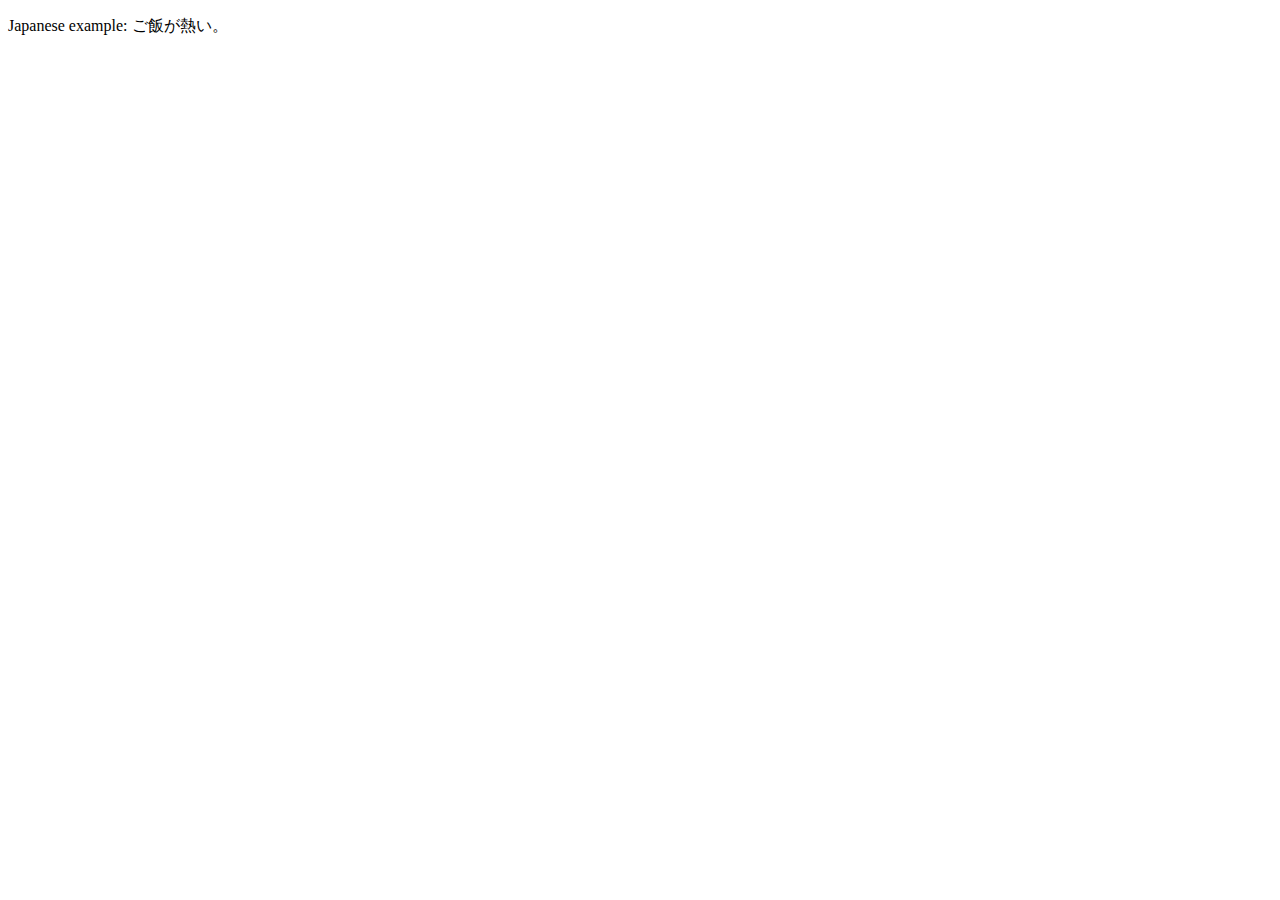
==== index.html @ e167fa45 "myMDN-learn" ====
<!DOCTYPE html>
<html>
    <head>
        <meta charset="utf-8">
        <link rel="shortcut icon" href="./Nerd_Tux_128px_1174607_easyicon.net.ico" type="image/x-icon">
        <title>hello</title>
    </head>
    <body>
      <p>Japanese example: ご飯が熱い。</p>
    </body>
</html>
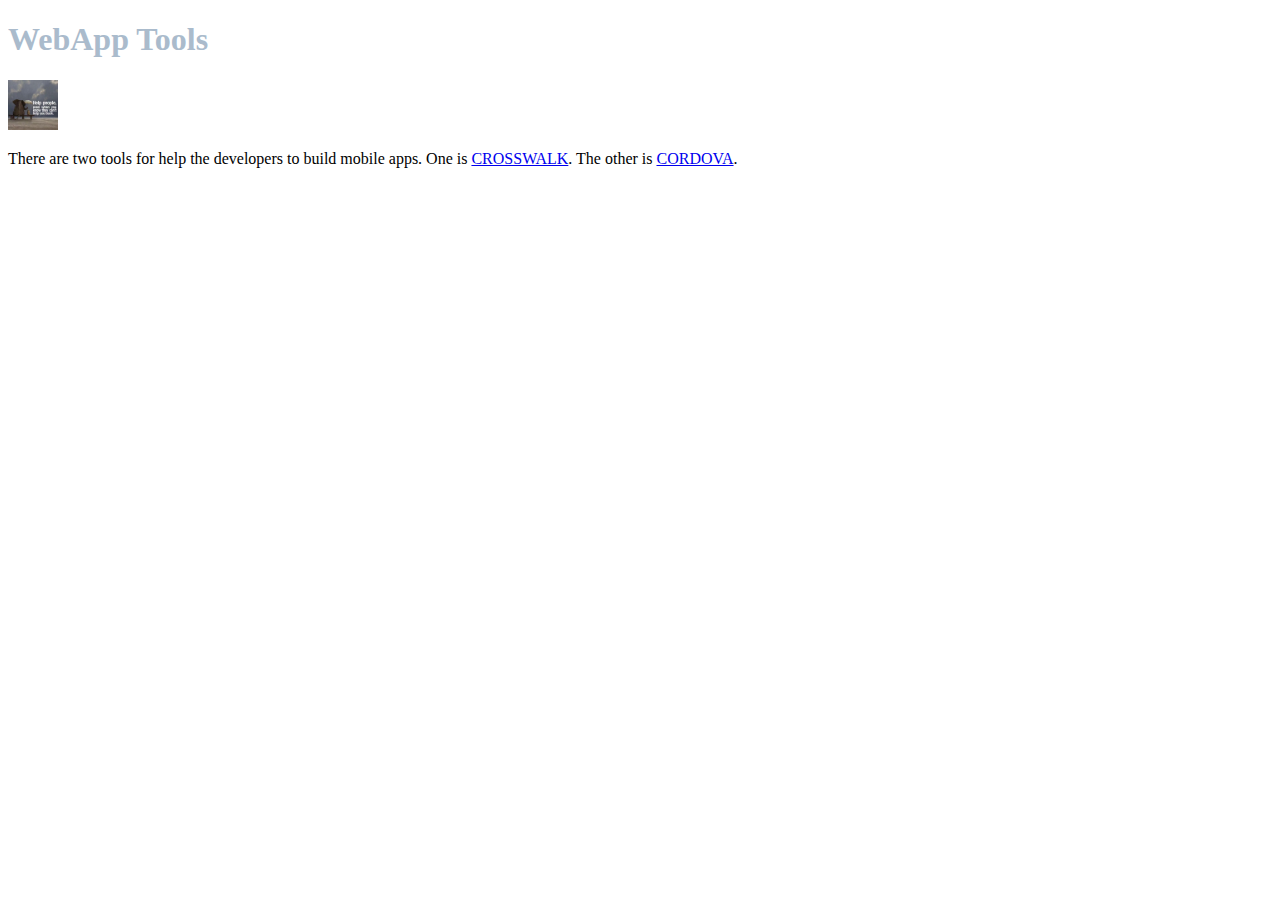
==== commit 7925d463: "update index.html" ====
--- a/index.html
+++ b/index.html
@@ -3,9 +3,17 @@
     <head>
         <meta charset="utf-8">
         <link rel="shortcut icon" href="./Nerd_Tux_128px_1174607_easyicon.net.ico" type="image/x-icon">
-        <title>hello</title>
+        <title>Webapp</title>
+        <link rel="stylesheet" href="1.css">
     </head>
     <body>
-      <p>Japanese example: ご飯が熱い。</p>
+      <header>
+        <h1>WebApp Tools</h1>
+        <img id="header-img" src="./resources/helppeople.png" alt="the title img">
+      </header>
+
+      <p>There are two tools for help the developers to build mobile apps. One is
+        <a href="https://crosswalk-project.org/documentation/android/system_setup.html" target="_blank">CROSSWALK</a>.
+       The other is <a href="http://cordova.apache.org/" target="_blank">CORDOVA</a>.</p>
     </body>
 </html>
--- a/1.css
+++ b/1.css
@@ -0,0 +1,12 @@
+h1 {
+  color: #aabbcc;
+}
+
+.haha {
+  color: red;
+}
+
+#header-img {
+  width: 50px;
+  height: 50px;
+}
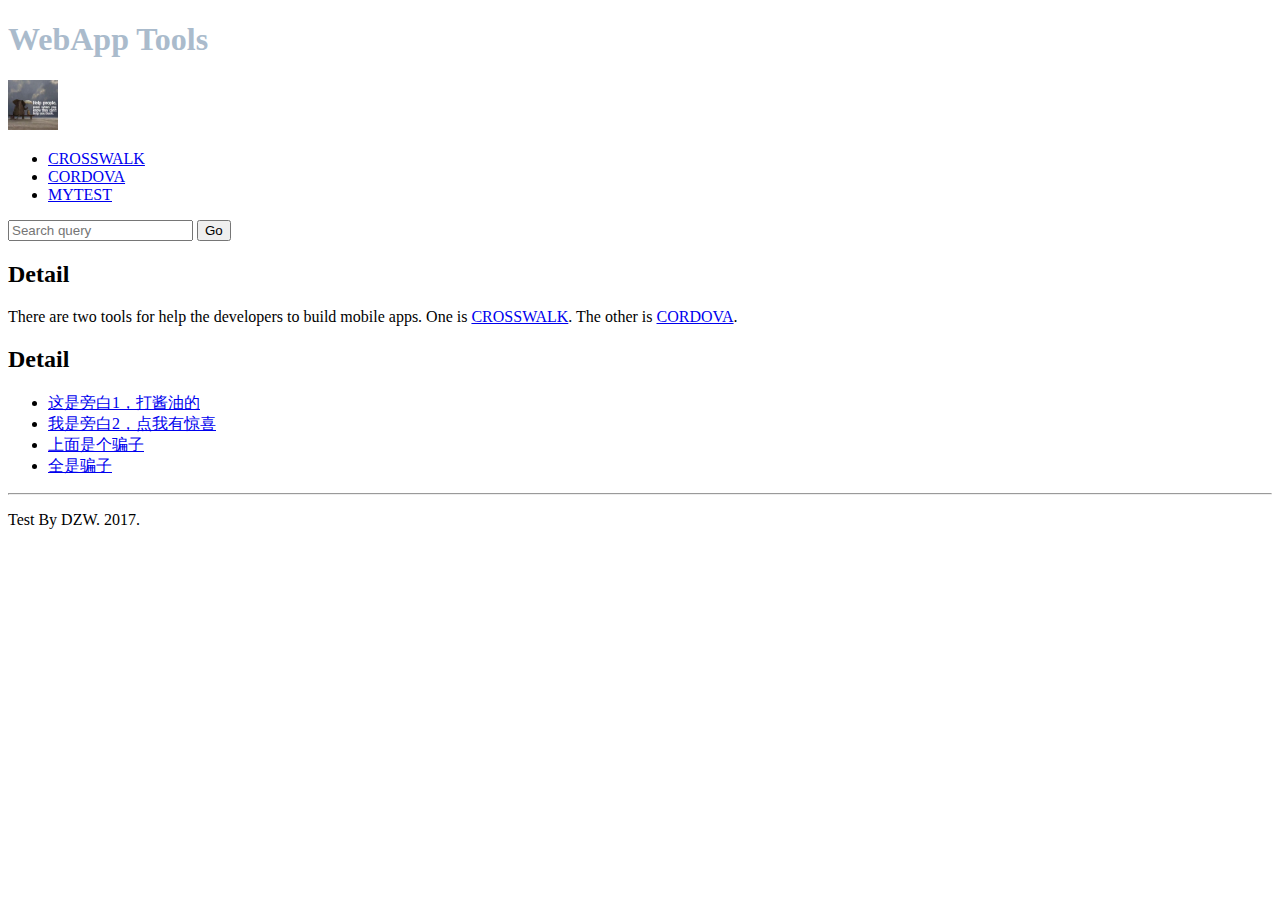
==== commit c6ef2ed4: "update index.html" ====
--- a/index.html
+++ b/index.html
@@ -11,9 +11,38 @@
         <h1>WebApp Tools</h1>
         <img id="header-img" src="./resources/helppeople.png" alt="the title img">
       </header>
+      <nav>
+        <ul>
+          <li><a href="https://crosswalk-project.org/documentation/android/system_setup.html" target="_blank">CROSSWALK</a></li>
+          <li><a href="http://cordova.apache.org/" target="_blank">CORDOVA</a></li>
+          <li><a href="1.html">MYTEST</a></li>
+        </ul>
+        <form>
+          <input type="search" name="q" placeholder="Search query">
+          <input type="submit" value="Go">
+        </form>
+      </nav>
+      <main>
+        <article>
+          <h2>Detail</h2>
+          <p>There are two tools for help the developers to build mobile apps. One is
+            <a href="https://crosswalk-project.org/documentation/android/system_setup.html" target="_blank">CROSSWALK</a>.
+           The other is <a href="http://cordova.apache.org/" target="_blank">CORDOVA</a>.</p>
+        </article>
+        <aside>
+          <h2>Detail</h2>
+          <ul>
+            <li><a href="#">这是旁白1，打酱油的</a></li>
+            <li><a href="#">我是旁白2，点我有惊喜</a></li>
+            <li><a href="#">上面是个骗子</a></li>
+            <li><a href="#">全是骗子</a></li>
+          </ul>
+        </aside>
+      </main>
+      <hr>
+      <footer>
+        <p>Test By DZW. 2017.</p>
+      </footer>
 
-      <p>There are two tools for help the developers to build mobile apps. One is
-        <a href="https://crosswalk-project.org/documentation/android/system_setup.html" target="_blank">CROSSWALK</a>.
-       The other is <a href="http://cordova.apache.org/" target="_blank">CORDOVA</a>.</p>
     </body>
 </html>
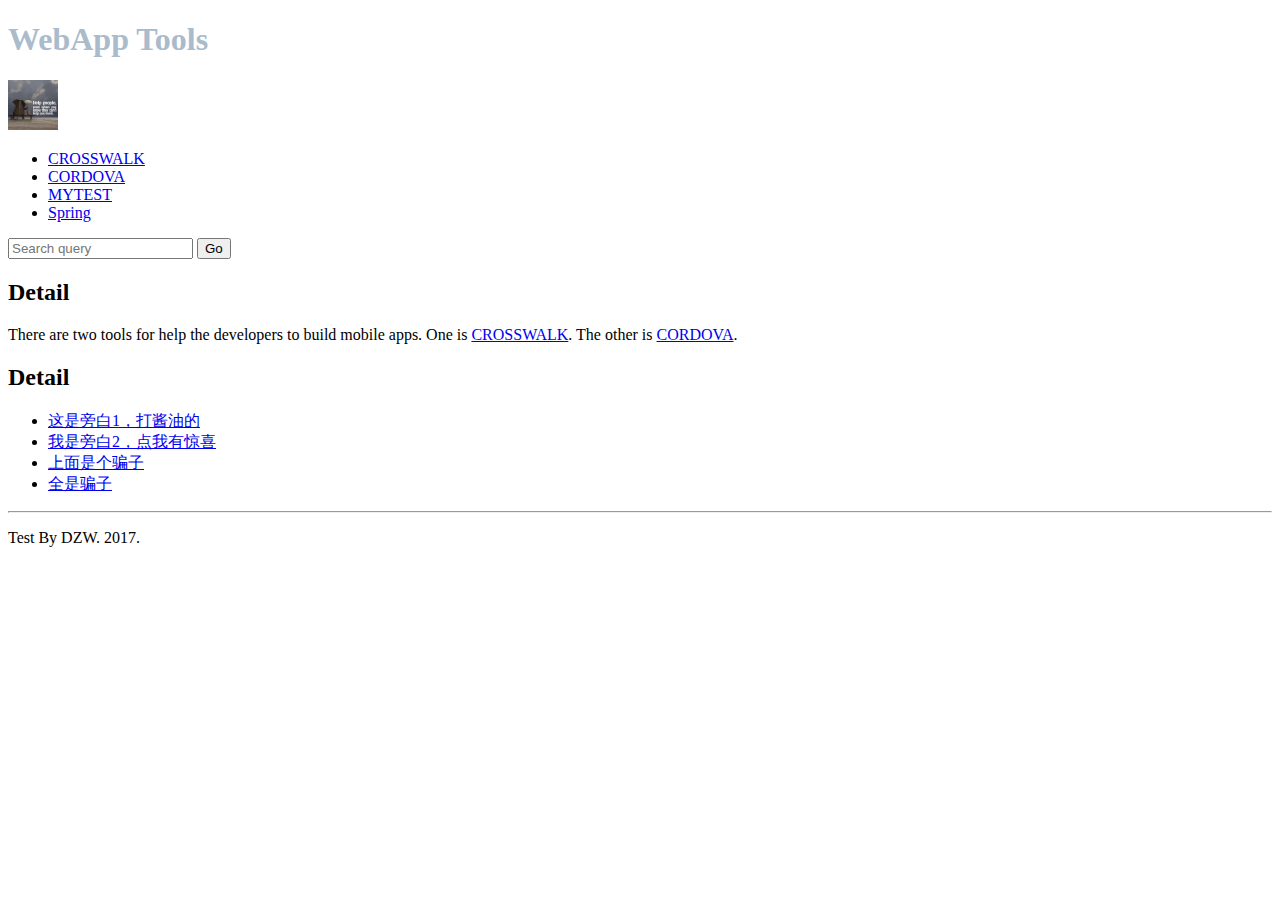
==== commit 4d424ea7: "add playr" ====
--- a/index.html
+++ b/index.html
@@ -2,8 +2,9 @@
 <html>
     <head>
         <meta charset="utf-8">
+<!--
         <link rel="shortcut icon" href="./Nerd_Tux_128px_1174607_easyicon.net.ico" type="image/x-icon">
-        <title>Webapp</title>
+-->        <title>Webapp</title>
         <link rel="stylesheet" href="1.css">
     </head>
     <body>
@@ -16,6 +17,7 @@
           <li><a href="https://crosswalk-project.org/documentation/android/system_setup.html" target="_blank">CROSSWALK</a></li>
           <li><a href="http://cordova.apache.org/" target="_blank">CORDOVA</a></li>
           <li><a href="1.html">MYTEST</a></li>
+          <li><a href="2.html">Spring</a></li>
         </ul>
         <form>
           <input type="search" name="q" placeholder="Search query">
@@ -43,6 +45,14 @@
       <footer>
         <p>Test By DZW. 2017.</p>
       </footer>
-
+<script type="text/javascript">
+String.prototype.repeatify = String.prototype.repeatify || function(times) {
+  var str = '';
+   for (var i = 0; i < times; i++) {
+      str += this;
+  }
+  return str;
+};
+</script>
     </body>
 </html>
--- a/1.css
+++ b/1.css
@@ -10,3 +10,7 @@
   width: 50px;
   height: 50px;
 }
+
+a:hover {
+  text-decoration: none;
+}
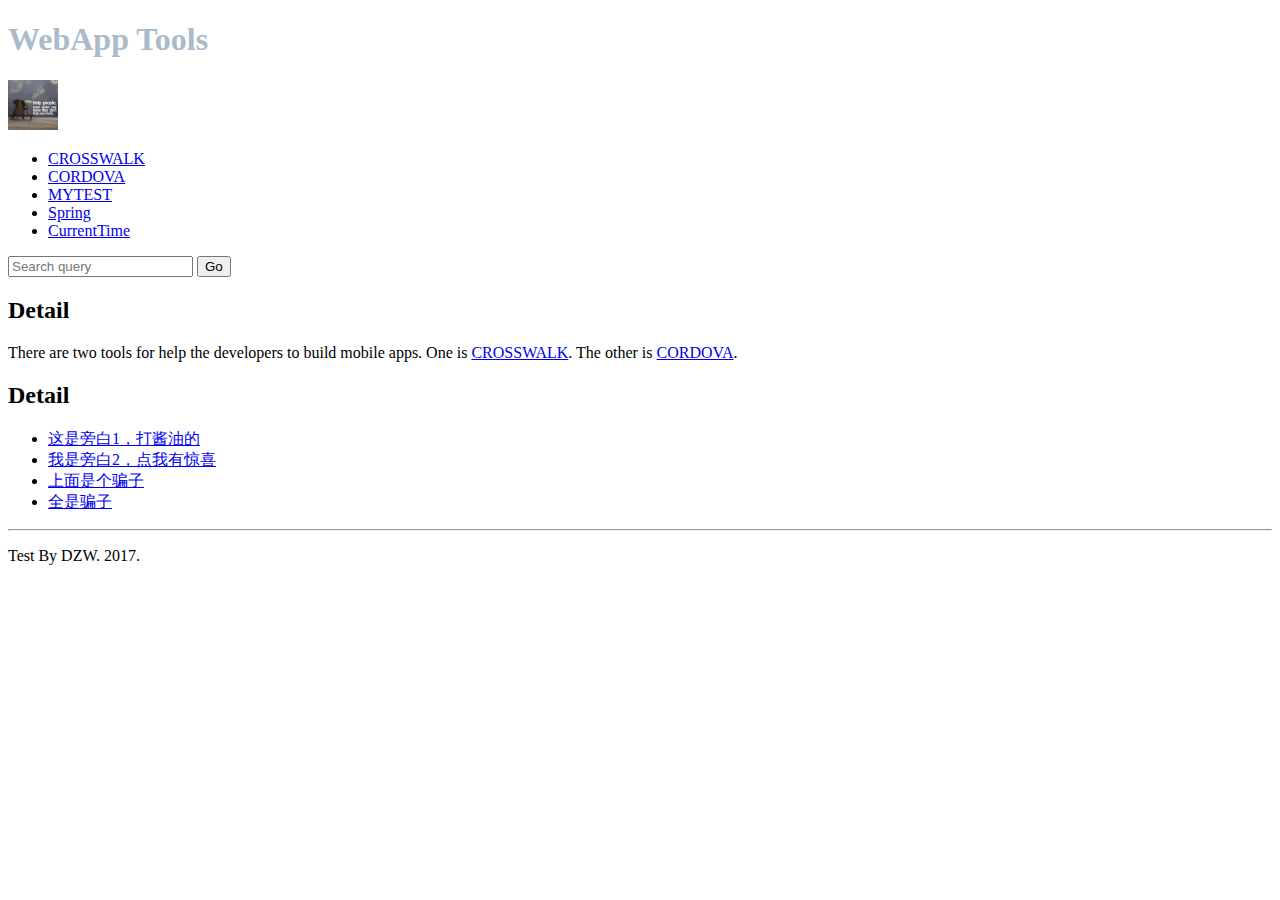
==== commit ef146340: "add time" ====
--- a/index.html
+++ b/index.html
@@ -5,6 +5,7 @@
 <!--
         <link rel="shortcut icon" href="./Nerd_Tux_128px_1174607_easyicon.net.ico" type="image/x-icon">
 -->        <title>Webapp</title>
+        <link rel="shortcut icon" href="resources/1174595.png">
         <link rel="stylesheet" href="1.css">
     </head>
     <body>
@@ -18,6 +19,7 @@
           <li><a href="http://cordova.apache.org/" target="_blank">CORDOVA</a></li>
           <li><a href="1.html">MYTEST</a></li>
           <li><a href="2.html">Spring</a></li>
+          <li><a href="time.html">CurrentTime</a></li>
         </ul>
         <form>
           <input type="search" name="q" placeholder="Search query">
@@ -54,5 +56,16 @@
   return str;
 };
 </script>
+<!--setInterval实时显示时间-->
+<p id="time1" style="color: blueviolet;"></p>
+<script>
+    function mytime(){
+        var a = new Date();
+        var b = a.toLocaleTimeString();
+        var c = a.toLocaleDateString();
+        document.getElementById("time1").innerHTML = c+"&nbsp"+b;
+        }
+    setInterval(function() {mytime()},1000);
+</script>
     </body>
 </html>
